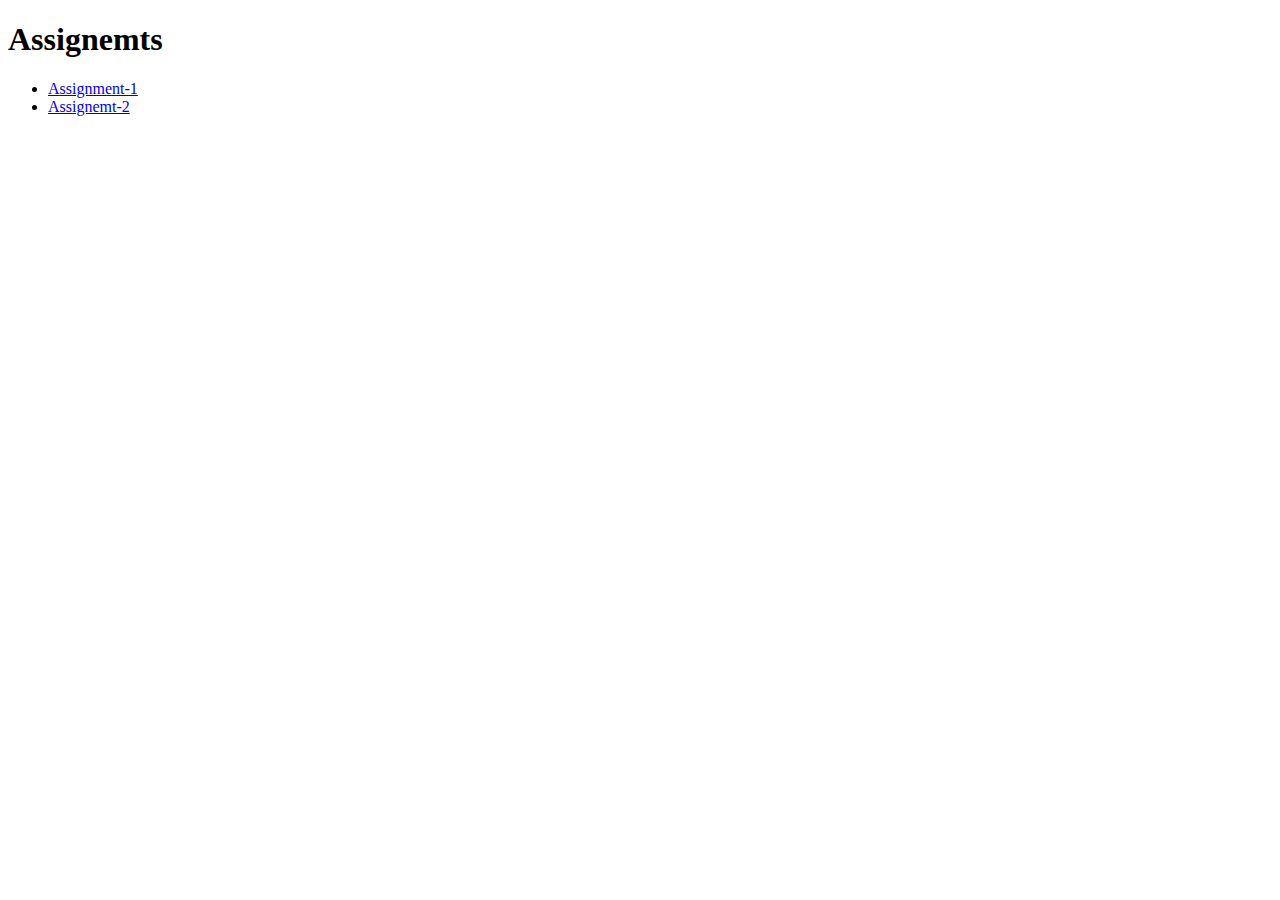
==== index.html @ d0ab45c7 "completed assignemt 2" ====
<!DOCTYPE html>
<html>
<head>
<title>Assignemts</title>
</head>
<body>
  <h1>Assignemts</h1>
  <ul>
    <li>
      <a href="assignment-1/index.html">Assignment-1</a>
    </li>
    <li>
      <a href="assignment-2/index.html">Assignemt-2</a>
    </li>
  </ul>
</body>
</html>
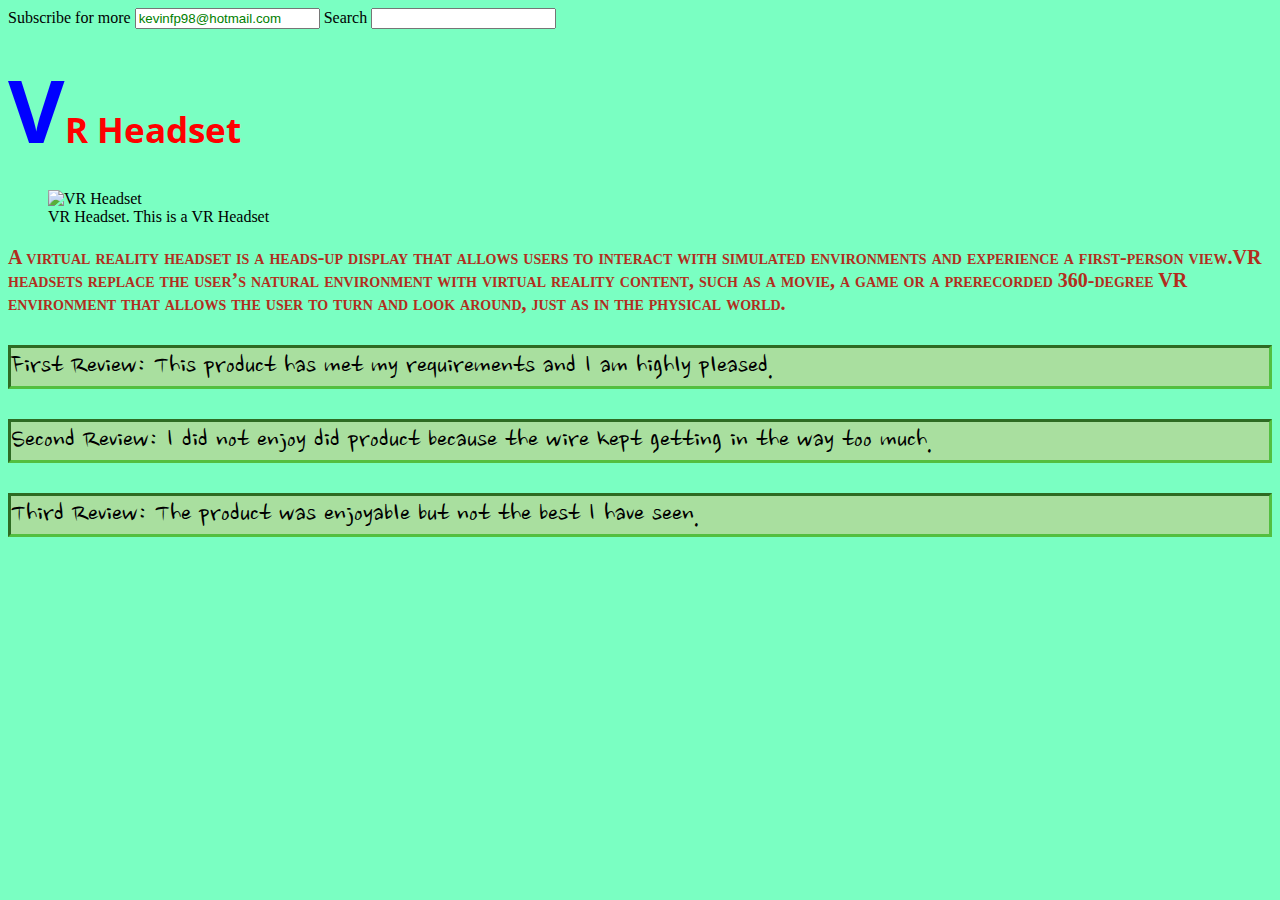
==== commit 74aacb38: "Add files via upload" ====
--- a/index.html
+++ b/index.html
@@ -1,17 +1,49 @@
-<!DOCTYPE html>
-<html>
-<head>
-<title>Assignemts</title>
-</head>
-<body>
-  <h1>Assignemts</h1>
-  <ul>
-    <li>
-      <a href="assignment-1/index.html">Assignment-1</a>
-    </li>
-    <li>
-      <a href="assignment-2/index.html">Assignemt-2</a>
-    </li>
-  </ul>
-</body>
-</html>
+<!DOCTYPE html>
+<html>
+<head>
+<meta charset="UTF-8">
+<title>VR Headset</title>
+
+
+
+<link rel="stylesheet" type="text/css" href="master.css">
+<link rel="stylesheet" type="text/css" href="https://fonts.googleapis.com/css?family=Open+Sans">
+<link href="https://fonts.googleapis.com/css?family=Nanum+Brush+Script" rel="stylesheet">
+</head>
+
+<body>
+ <header>
+   <label for="email">Subscribe for more</label>
+   <input id="email" type="email" name="email" value="kevinfp98@hotmail.com">
+   <label for="search">Search</label>
+   <input id="search" type="search" name="search" value="">
+<h1 class="title">VR Headset</h1>
+
+ </header>
+  <main>
+    <figure>
+      <img id="main-product" src="images\vr-headset.jpg" alt="VR Headset"/>
+      <figcaption>VR Headset. This is a VR Headset</figcaption>
+</figure>
+  <p class="description">A virtual reality headset is a heads-up display that allows users to interact with simulated environments
+  and experience a first-person view.VR headsets replace the user’s natural environment with virtual reality content, such as a movie, a game
+   or a prerecorded 360-degree VR environment that allows the user to turn and look around, just as in the physical world.<p>
+
+     <p class="review">First Review: This product has met my requirements and I am highly pleased.<p>
+       <p class="review">Second Review: I did not enjoy did product because the wire kept getting in the way too much.<p>
+         <p class="review">Third Review: The product was enjoyable but not the best I have seen.<p>
+
+
+
+
+  </main>
+  <footer>
+
+
+
+
+  </footer>
+
+</body>
+
+</html
--- a/master.css
+++ b/master.css
@@ -0,0 +1,50 @@
+#main-product{
+  width: 500px;
+  height: 400px;
+
+}
+
+
+body {
+  background-color: #7AFFC2;
+}
+
+.review{
+  font-size: 30px;
+  border-size: 1px;
+  border-color: hsl(111, 50%, 50% );
+  background-color: hsla(111, 50%, 75%, 1.0 );
+  border-style: inset;
+  font-family: 'Nanum Brush Script', cursive;
+}
+.description{
+  color: rgba(178, 45, 29, 1.0);
+  font-size: 20px;
+  font-weight: bold;
+  font-style: normal;
+  font-variant: small-caps;
+
+}
+.title{
+  color: red;
+  font-family: 'Open Sans';
+  font-size-adjust: 0.58;
+
+
+}
+
+
+.title::first-letter{
+  color: blue;
+  font-size: 80px;
+}
+
+.review::before{
+  content: url(images/thumbs-up.png);
+}
+.review::after{
+  content: url(images/thumbs-up.png);
+}
+input[type="email"]{
+  color: green;
+}
